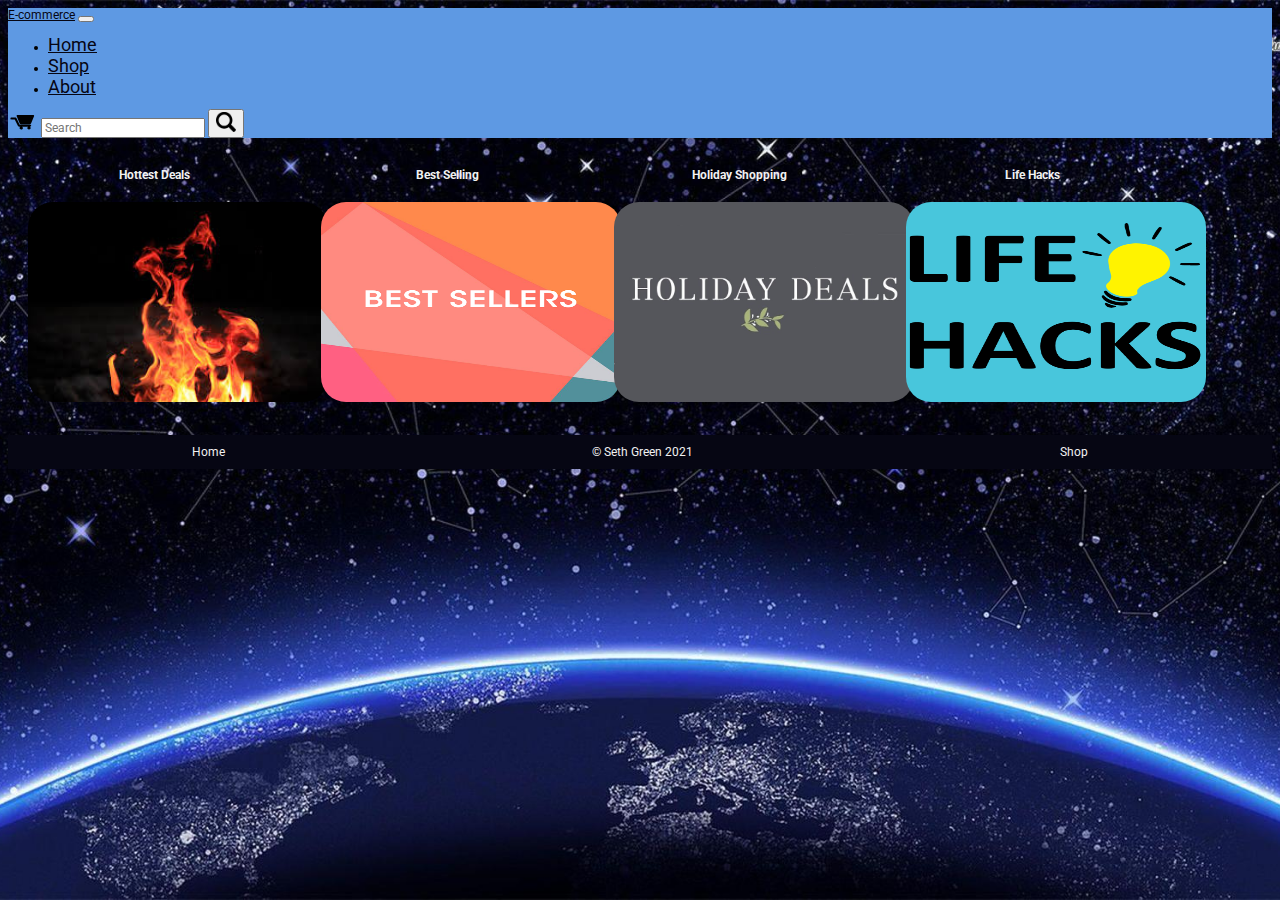
==== index.html @ b28129de "initial commit" ====
<!DOCTYPE html>
<html lang="en">

<head>
    <meta charset="UTF-8">
    <meta http-equiv="X-UA-Compatible" content="IE=edge">
    <meta name="viewport" content="width=device-width, initial-scale=1.0">
    <title>E-commerce</title>
    <link href="https://cdn.jsdelivr.net/npm/bootstrap@5.0.0-beta3/dist/css/bootstrap.min.css" rel="stylesheet" integrity="sha384-eOJMYsd53ii+scO/bJGFsiCZc+5NDVN2yr8+0RDqr0Ql0h+rP48ckxlpbzKgwra6" crossorigin="anonymous">
    <link rel="stylesheet" type="text/css" href="styles.css">
    <link rel="preconnect" href="https://fonts.gstatic.com">
    <link href="https://fonts.googleapis.com/css2?family=Noto+Sans+JP:wght@300;400&family=Roboto:wght@300;400;700&display=swap" rel="stylesheet">
</head>

<body>

    <!-- Navbar -->

    <nav class="navbar navbar-expand-lg">
        <div class="container-fluid">
          <a class="navbar-brand" href="index.html">E-commerce</a>
          <button class="navbar-toggler" type="button" data-bs-toggle="collapse" data-bs-target="#navbarTogglerDemo02" aria-controls="navbarTogglerDemo02" aria-expanded="false" aria-label="Toggle navigation">
            <span class="navbar-toggler-icon"></span>
          </button>
          <div class="collapse navbar-collapse" id="navbarTogglerDemo02">
            <ul class="navbar-nav me-auto mb-2 mb-lg-0">
              <li class="nav-item">
                <a class="nav-link active" aria-current="page" href="index.html">Home</a>
              </li>
              <li class="nav-item">
                <a class="nav-link" href="shop.html">Shop</a>
              </li>
              <li class="nav-item">
                <a class="nav-link" href="about.html" tabindex="-1" aria-disabled="true">About</a>
              </li>
            </ul>
            <form class="d-flex">
              <a class="nav-link" href="#" tabindex="-1" aria-disabled="true"><img src="images/cart-icon.svg" class="cart_icon" alt="cart icon"></a>
              <input class="form-control me-2" type="search" placeholder="Search" aria-label="Search">
              <button class="btn btn-outline-success" type="submit"><img src="images/search-icon.png" class="search_icon" alt="search icon"></button>
            </form>
          </div>
        </div>
      </nav>

    <!-- Main website -->
    <div class="category__container">
        <div class="category">
            <h1 class="home_header">Hottest Deals</h1>
            <a href="#" class="image_link"><img src="images/hot-deals.jpg" class="home_image" alt="hot deals"></a>
        </div>
        <div class="category">
            <h1 class="home_header">Best Selling</h1>
            <a href="#" class="image_link"><img src="images/best-sellers.png" class="home_image" alt="best sellers"></a>
        </div>
        <div class="category">
            <h1 class="home_header">Holiday Shopping</h1>
            <a href="#" class="image_link"><img src="images/holiday-deals.jpg" class="home_image" alt="holiday deals"></a>
        </div>
        <div class="category">
            <h1 class="home_header">Life Hacks</h1>
            <a href="#" class="image_link"><img src="images/life-hacks.png" class="home_image" alt="life hacks"></a>
        </div>
    </div>

    <!-- Footer -->

    <footer class="footer__container">
        <a class='footer__link' href="index.html">Home</a>
        <p class='footer__copyright'>© Seth Green 2021</p>
        <a class='footer__link' href="shop.html">Shop</a>
    </footer>

</body>
</html>
---- styles.css ----
* {
    box-sizing: border-box;
    font-size: 12px;
    font-family: 'Roboto', sans-serif;
}

body {
    background-image: url("images/ecommerce.jpg");
    background-position: center center; 
    background-size: cover;
    height: 100%;
    background-repeat: no-repeat;
    background-attachment: fixed;
}

.navbar {
    background-color: #5e99e3;
}

.navbar-brand {
    color: #060613;
}

.navbar-toggler {
    color: #060613;
}

.nav-link {
    color: #060613;
    border-bottom: 2px solid transparent;
}

.nav-link:hover {
    color: #3049b5;
    border-bottom: 2px solid #3049b5;
}

.cart_icon {
    height: 20px;
    width: 30px;
}

.search_icon {
    height: 20px;
    width: 20px;
}

.category__container {
    display: flex;
    flex-direction: column;
}

.category {
    display: flex;
    flex-direction: column;
    margin: 20px auto 20px auto;
    width: 90%;
}

.home_header {
    color: #f1f1f1;
    margin: 10px auto 10px auto;
    text-align: center;
}

.image_link {
    margin: 0 auto 0 auto;
}

.home_image {
    height: 200px;
    width: 300px;
    border-radius: 25px;
    margin: 10px auto 10px auto;
    animation: slideMe 1s ease-in;
}

@keyframes slideMe {
    0% {
        transform: skewX(53deg) translateX(-500px);
    }
    100% {
        transform: skewX(0deg);
    }
}

.about {
    display: flex;
    flex-direction: column;
    width: 90%;
    margin: 20px auto 20px auto;
}

.about_header {
    color: #f1f1f1;
    font-size: 3em;
    font-family: 'Noto Sans JP', sans-serif;
    text-align: center;
    margin: 10px 0 10px 0;
}

.about_info {
    color: #f1f1f1;
    font-size: 2em;
    font-family: 'Noto Sans JP', sans-serif;
    margin-top: 20px;
}

.footer__container {
    display: flex;
    justify-content: space-around;
    align-items: center;
    background-color: #060613;
}

.footer__copyright, .footer__link {
    margin: auto 0 auto 0;
    padding: 10px;
    color: #f1f1f1;
    text-decoration: none;
}

/* media queries */

@media only screen and (min-width: 480px) {

    .nav-link {
        font-size: 1.5em;
    }
    .category__container {
        display: flex;
        flex-direction: row;
        width: 80%;
    }

    .category {
        width: 25%;
        margin: 20px
    }
}
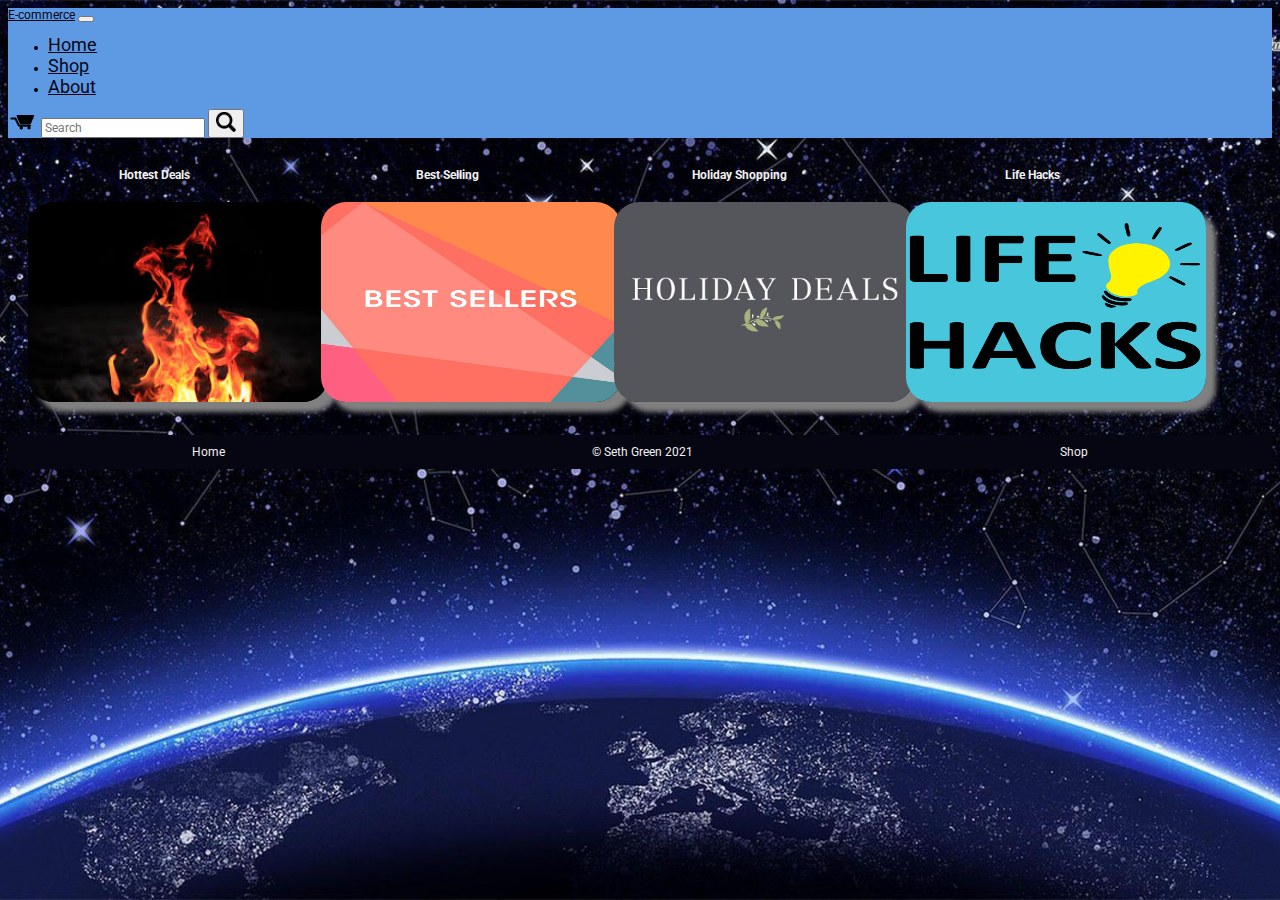
==== commit 47602e6e: "added features" ====
--- a/index.html
+++ b/index.html
@@ -44,22 +44,24 @@
       </nav>
 
     <!-- Main website -->
-    <div class="category__container">
-        <div class="category">
-            <h1 class="home_header">Hottest Deals</h1>
-            <a href="#" class="image_link"><img src="images/hot-deals.jpg" class="home_image" alt="hot deals"></a>
-        </div>
-        <div class="category">
-            <h1 class="home_header">Best Selling</h1>
-            <a href="#" class="image_link"><img src="images/best-sellers.png" class="home_image" alt="best sellers"></a>
-        </div>
-        <div class="category">
-            <h1 class="home_header">Holiday Shopping</h1>
-            <a href="#" class="image_link"><img src="images/holiday-deals.jpg" class="home_image" alt="holiday deals"></a>
-        </div>
-        <div class="category">
-            <h1 class="home_header">Life Hacks</h1>
-            <a href="#" class="image_link"><img src="images/life-hacks.png" class="home_image" alt="life hacks"></a>
+    <div class="content">
+        <div class="category__container">
+            <div class="category">
+                <h1 class="home_header">Hottest Deals</h1>
+                <a href="#" class="image_link"><img src="images/hot-deals.jpg" class="home_image" alt="hot deals"></a>
+            </div>
+            <div class="category">
+                <h1 class="home_header">Best Selling</h1>
+                <a href="#" class="image_link"><img src="images/best-sellers.png" class="home_image" alt="best sellers"></a>
+            </div>
+            <div class="category">
+                <h1 class="home_header">Holiday Shopping</h1>
+                <a href="#" class="image_link"><img src="images/holiday-deals.jpg" class="home_image" alt="holiday deals"></a>
+            </div>
+            <div class="category">
+                <h1 class="home_header">Life Hacks</h1>
+                <a href="#" class="image_link"><img src="images/life-hacks.png" class="home_image" alt="life hacks"></a>
+            </div>
         </div>
     </div>
 
--- a/styles.css
+++ b/styles.css
@@ -45,6 +45,10 @@
     width: 20px;
 }
 
+.content {
+    flex: 1 0 auto;
+}
+
 .category__container {
     display: flex;
     flex-direction: column;
@@ -73,6 +77,7 @@
     border-radius: 25px;
     margin: 10px auto 10px auto;
     animation: slideMe 1s ease-in;
+    box-shadow: 10px 10px 5px grey;
 }
 
 @keyframes slideMe {
